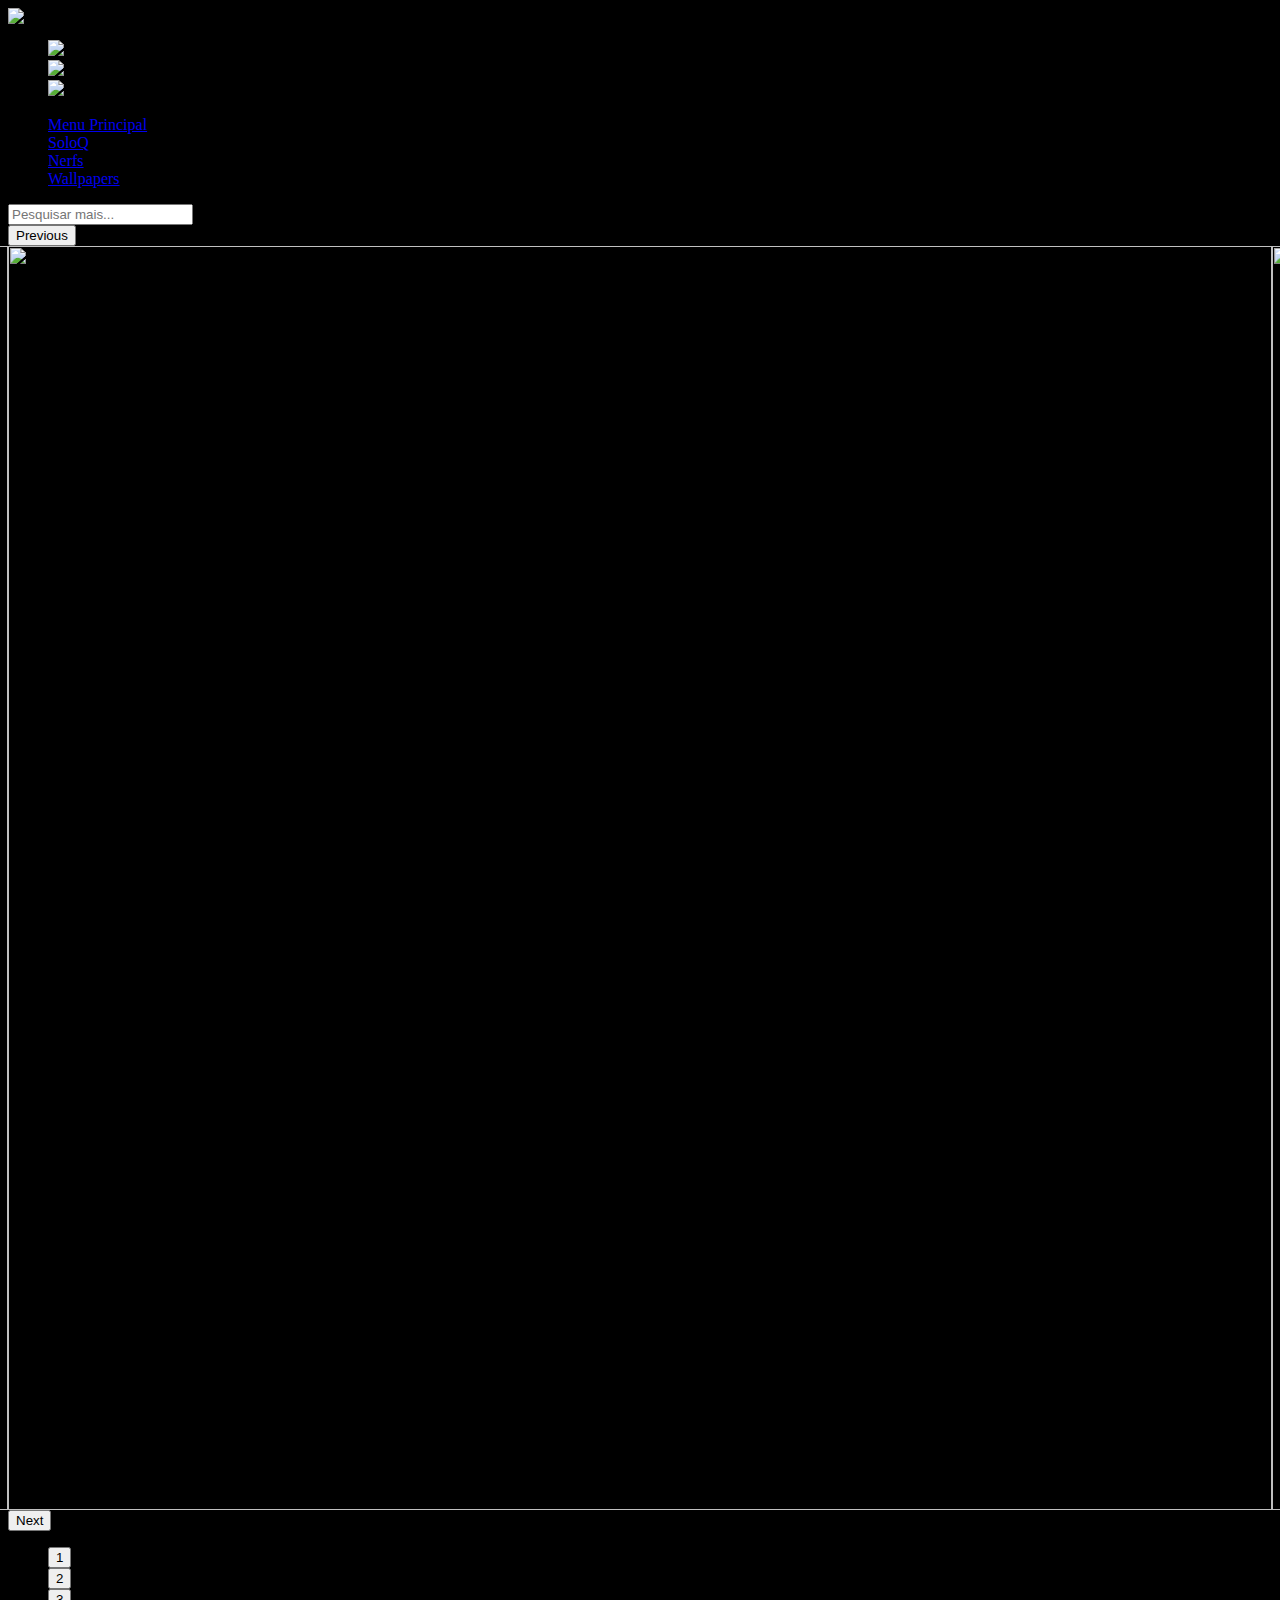
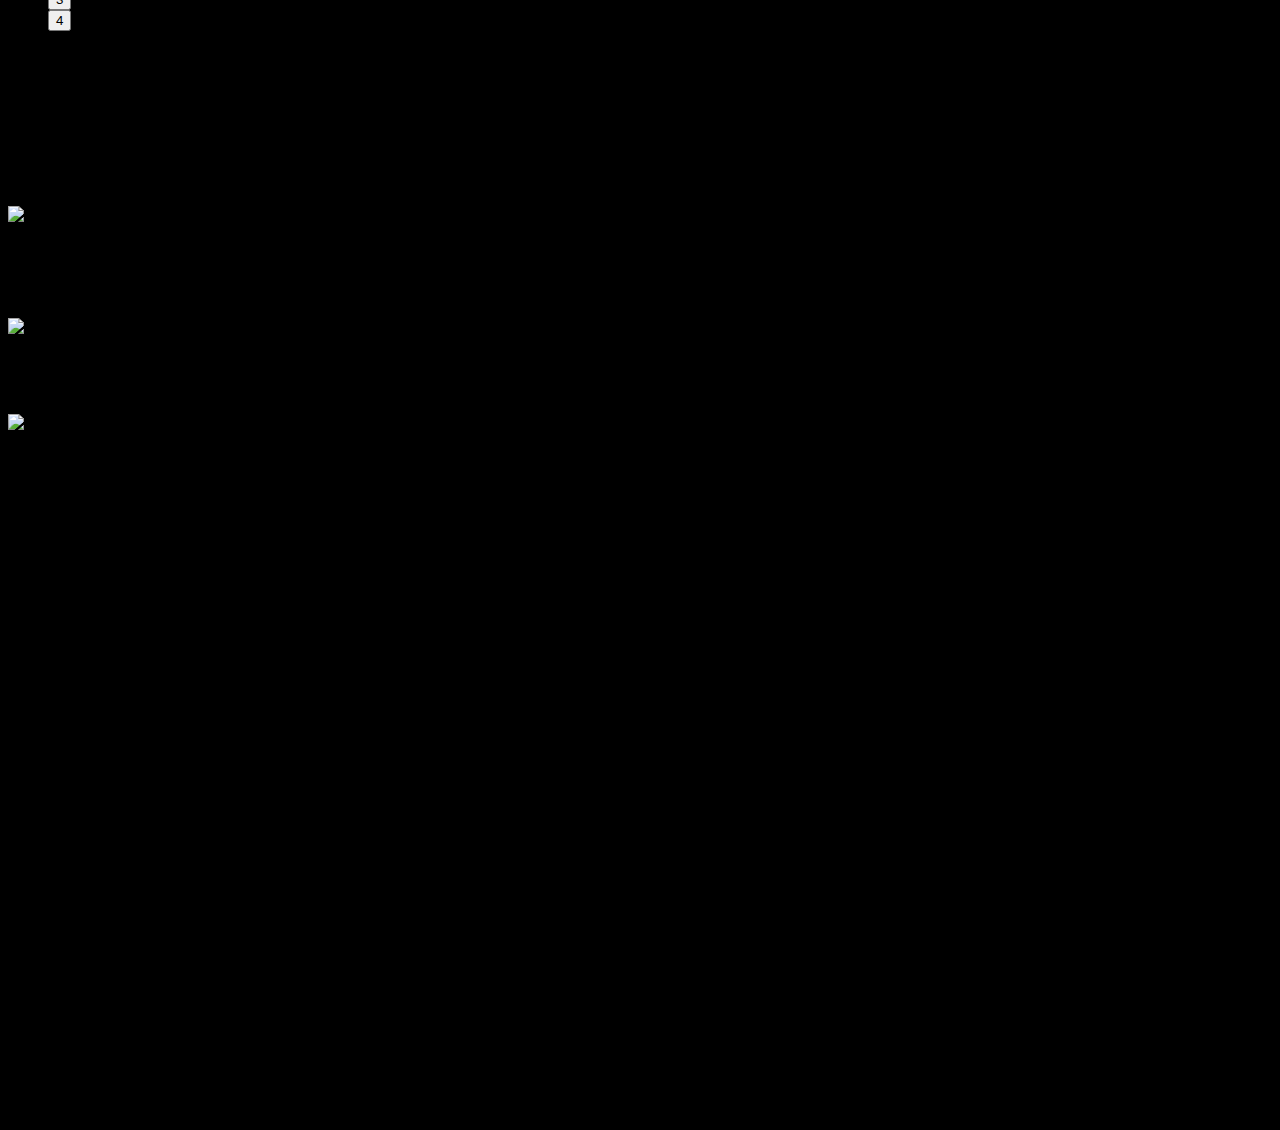
==== meu deus.html @ 4d0b48b8 "Add files via upload" ====
<html>

<head>
    <link rel="shortcut icon" href="img/favicon.ico"
    type="image/x-icon">   
    <link rel="stylesheet" type="text/css" href="./css/main.css">
    <link rel="stylesheet" type="text/css" href="./css/slick.css" />
    <title>Menu Principal - Novidades</title>
</head>

<body bgcolor="#000000"> 
    <header class="menu-principal">
        <main>
            <div class="header-1">
                <div class="logo">
                    <img src="./img/logo.png" />
                </div>
                <div class="redes-sociais">
                    <ul>
                        <li>
                            <a href="https://www.facebook.com/Sick-WRift-100824098918418">
                                <img src="./img/facebook.png" />
                            </a>
                        </li>
                        <li>
                            <a href="https://twitter.com/sickain">
                                <img src="./img/twitter.png" />
                            </a>
                        </li>
                        <li>
                            <a href="https://t.me/joinchat/jQ0Zbf_LGJU5OTdh">
                                <img src="./img/telegram.png" />
                            </a>
                        </li>
                    </ul>
                </div>
            </div>
        </main>
    </header>
    <main class="col-100 menu-urls">
        <div class="header-2">
            <div class="menu">
                <ul>
                    <li>
                        <a href="meu deus.html">Menu Principal</a>
                    </li>
                    <li>
                        <a href="index.html">SoloQ</a>
                    </li>
                    <li>
                        <a href="xablau2.html">Nerfs</a>
                    </li>
                    <li>
                        <a href="xablau.html">Wallpapers</a>
                    </li>
                </ul>
            </div>
            <div class="busca">
                <input placeholder="Pesquisar mais..." type="text" />
            </div>
        </div>
    </main>
    <div class="col-100">
        <div class="slider-principal">
            <img src="./img/banner.png" />
            <img src="./img/banner1.png" />
            <img src="./img/banner2.png" />
            <img src="./img/banner3.png" />
        </div>
    </div>
    <div class="col-100">
        <div class="content texto-destaque">
            <h1>Seja Bem Vindo Ao Incrível Mundo de <strong>"SickWRift!"</strong> Aqui você terá informações valiosas para aprimorar ainda mais o seu jogo! </h1>

            <h1><strong5>NOVIDADES</strong5></h1>
            <div class="col-3 bloco-texto">
                <img src="./img/yasuo.jpg" />
            </div>
            <div class="col-3 bloco-texto" style="margin-top: 6em;">
                <img src="./img/jhin.jpg" />
                <h1><strong5>As Skins da Lua Sangrenta Chegam ao Wild Rift!!!</strong5></h1>
            </div>
            <div class="col-3 bloco-texto">
                <img src="./img/tf.jpg" />
            </div>
        </div>
    </div>
    <script type="text/javascript" src="./js/jquery.js"></script>
    <script type="text/javascript" src="./js/jquery-migrate.js"></script>
    <script type="text/javascript" src="./js/slick.min.js"></script>
    <script type="text/javascript" src="./js/main.js"></script>
    <footer>
        <div class="col-100 footer">
            <div class="content">
                <div class="col-4">
                    <h3><b>Posts Populares</b></h3>
                    <p>O Método mais eficaz de freezar wave no Wild Rift.
                        </p>
                    <p class="clock">29/05/2021 - 2021<p>
                            <p>Os Melhores combos de Yasuo no Wild Rift.
                                </p>
                            <p class="clock">01/06/2021 - 2021<p>
                </div>
                <div class="col-4">
                    <h3><b>ADMs</b></h3>
                    <p>Sickain
                    </p>
                    <p>TheBruxo</p>
                    <p>TobioKun</p>
                    <p>Saez</p>
                    <p>HadeSs</p>
                </div>
                <div class="col-4">
                    <h3><b>Sobre Nós</b></h3>
                    <p>
                        Somos jogadores casuais de League of Legends Wild Rift buscando ajudar novos jogadores em suas jornadas neste jogo incrível. Venha com a gente e saia do Prata imediatamente!
                    </p>
                </div>
                <div class="col-4">
                    <h3><b>Entre em contato com a gente</b></h3>
                    <p>
                        Caso tenha alguma dica ou informação que queira dividir com o público, divida com a gente e lhe daremos os devidos créditos.
                    </p>
                    <p class="local">Palmas, TO<p>
                            <p class="emailico">matheusaintau@outlook.com<p>
                                    <p class="telefoneico">(63) 991130690<p>
                </div>
            </div>
        </div>
    </footer>
    <div class="col-100 footer-2">
        <div class="content">

            <p>
                Site criado para AV2 Front-End - Matheus Vítor Bezerra Reis
            </p>
        </div>
    </div>
</body>

</html>
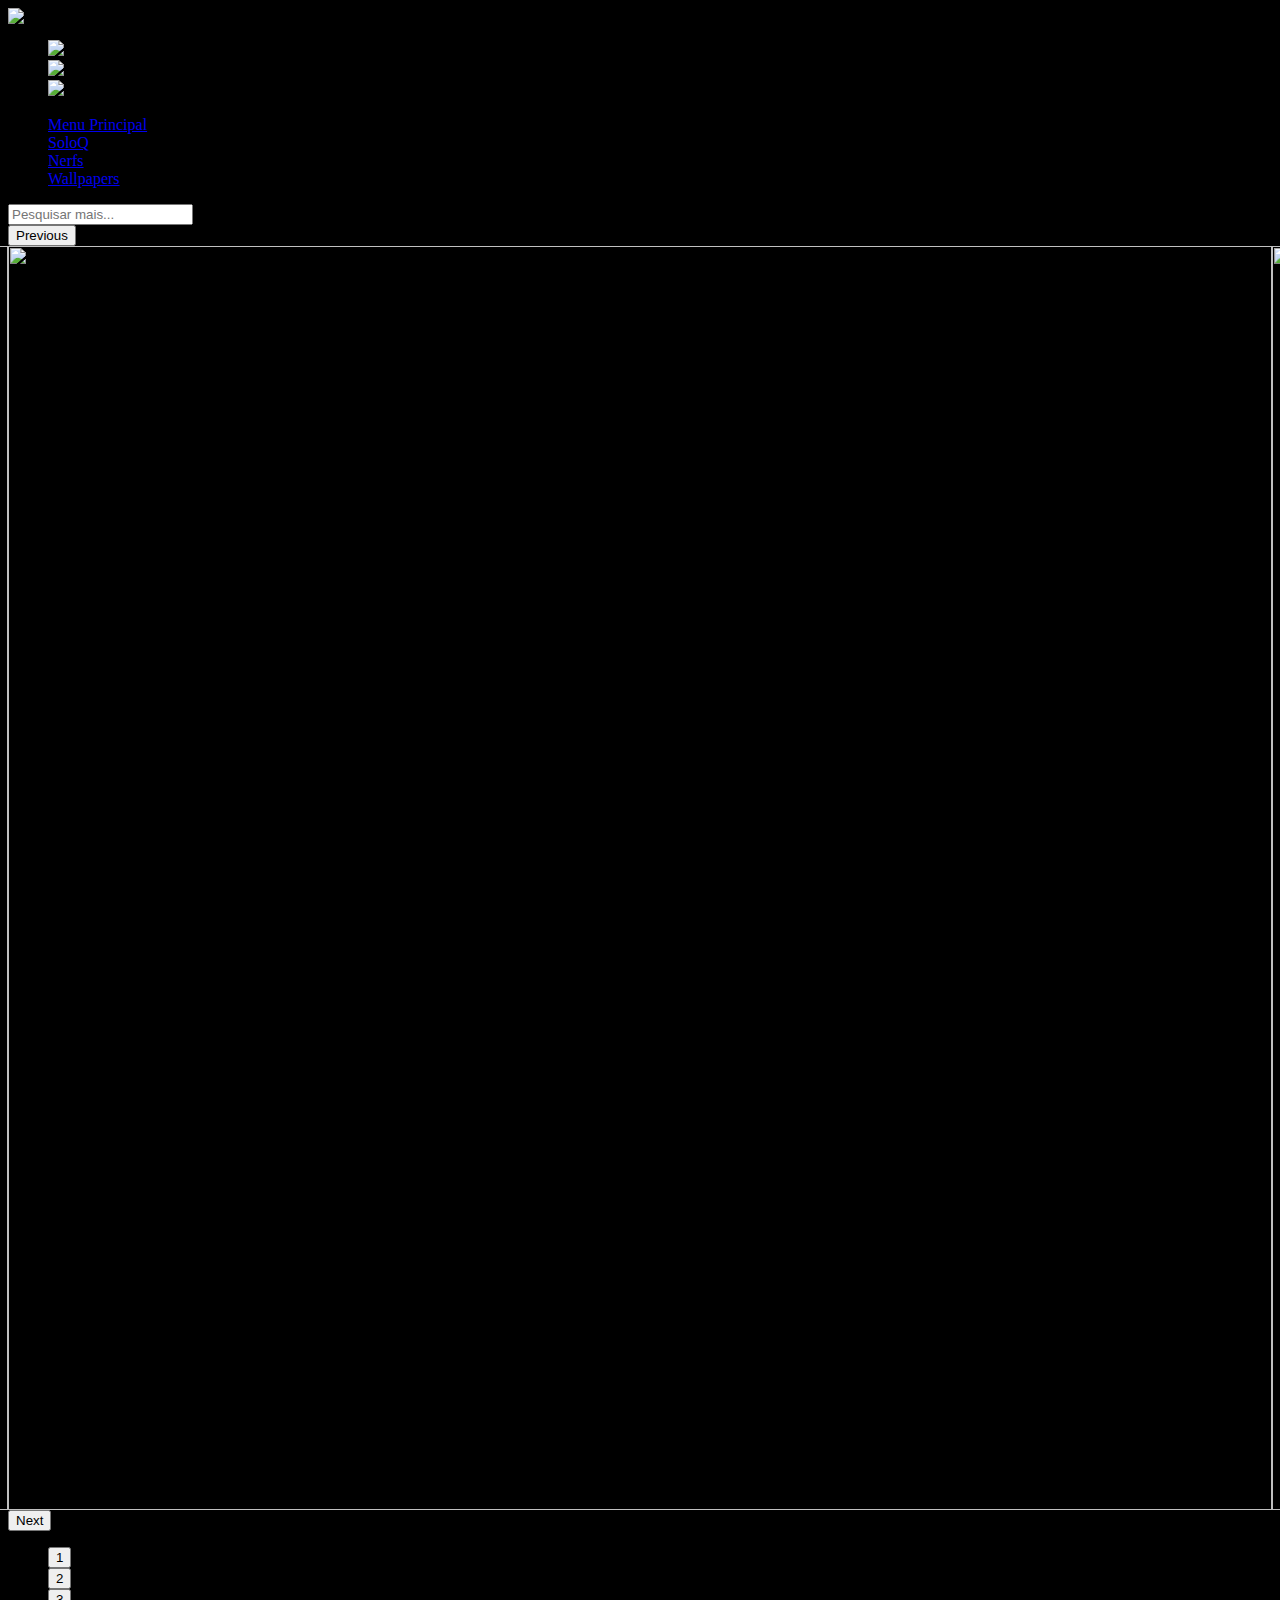
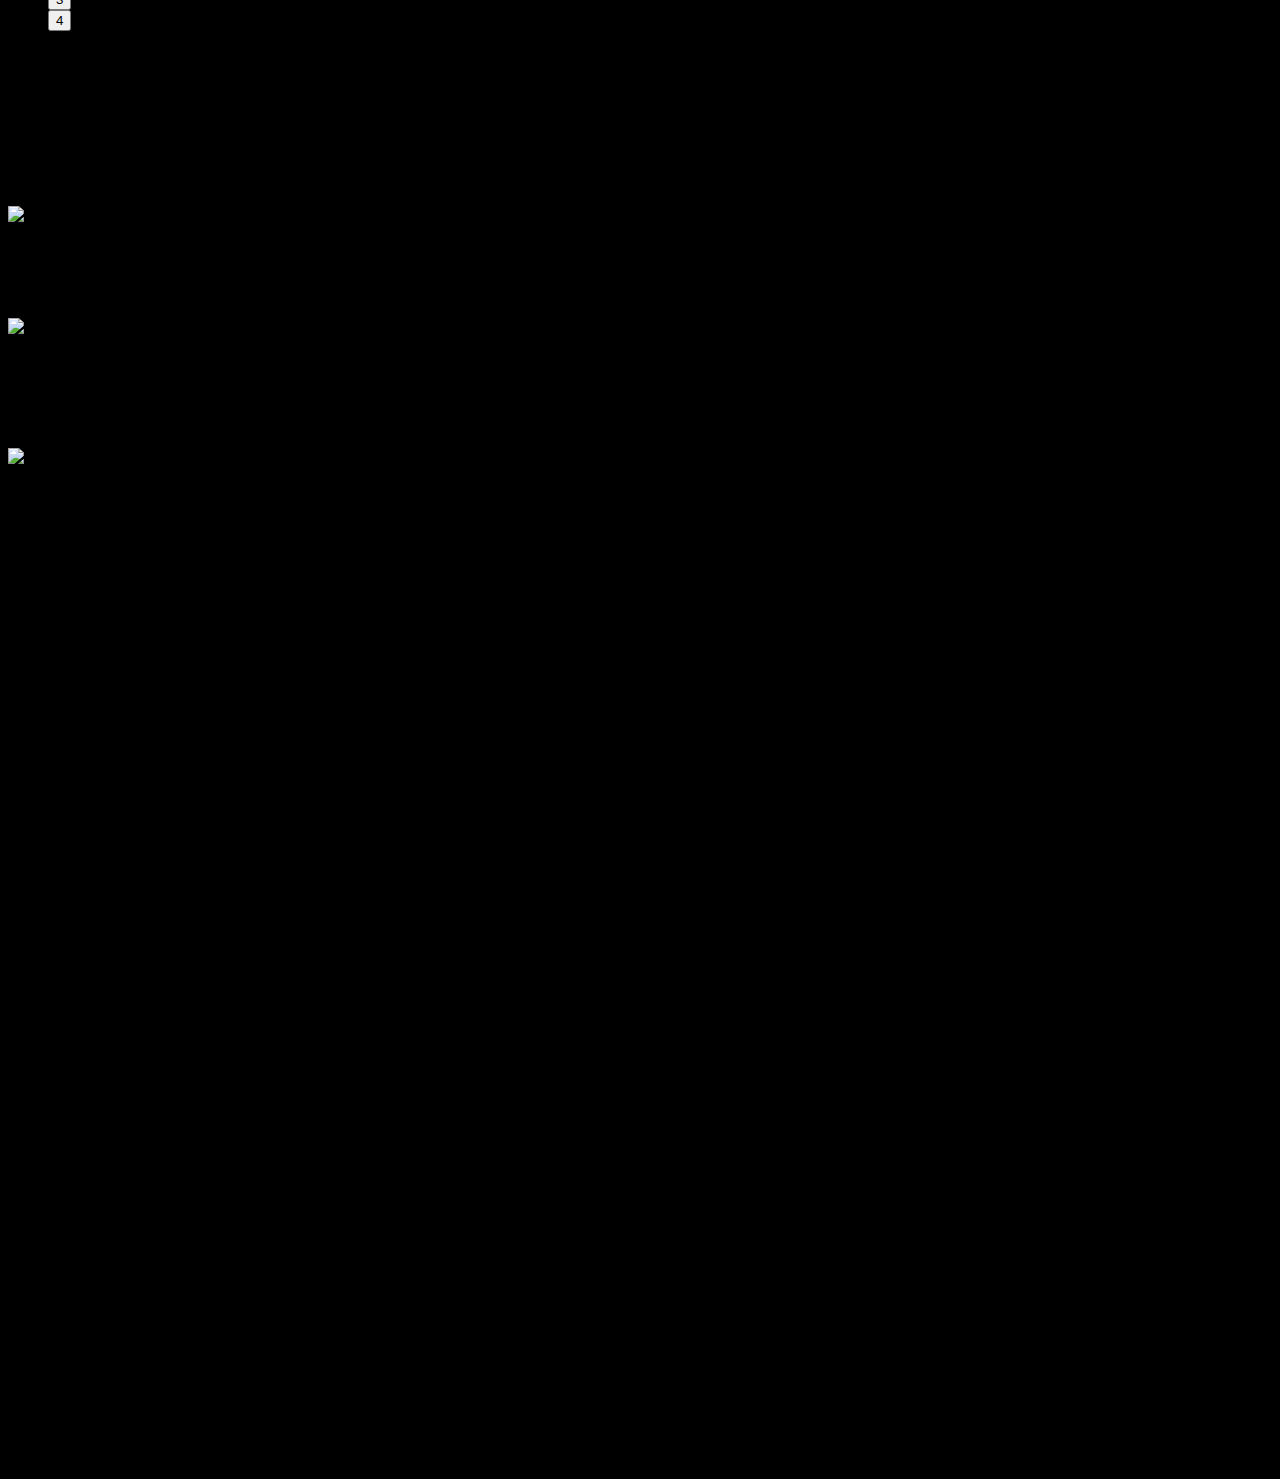
==== commit 8f7098bd: "Add files via upload" ====
--- a/meu deus.html
+++ b/meu deus.html
@@ -79,11 +79,23 @@
             <div class="col-3 bloco-texto" style="margin-top: 6em;">
                 <img src="./img/jhin.jpg" />
                 <h1><strong5>As Skins da Lua Sangrenta Chegam ao Wild Rift!!!</strong5></h1>
+                <p><strong5>
+                    O Pacote contém: 
+                    Diana Lua Sangrenta,
+                    Jhin Lua Sangrenta,
+                    Kennen Lua Sangrenta,
+                    Twisted Fate Lua Sangrenta,
+                    Yasuo Lua Sangrenta,
+                    Todas essas skins serão lançadas ao longo da atualização.</strong5></p>
             </div>
             <div class="col-3 bloco-texto">
                 <img src="./img/tf.jpg" />
             </div>
         </div>
+        <div class="embed">
+            <iframe width="560" height="315" src="https://www.youtube.com/embed/DVEVwrvtkS0" title="YouTube video player" frameborder="0" allow="accelerometer; autoplay; clipboard-write; encrypted-media; gyroscope; picture-in-picture" allowfullscreen></iframe>
+
+            </div>
     </div>
     <script type="text/javascript" src="./js/jquery.js"></script>
     <script type="text/javascript" src="./js/jquery-migrate.js"></script>
